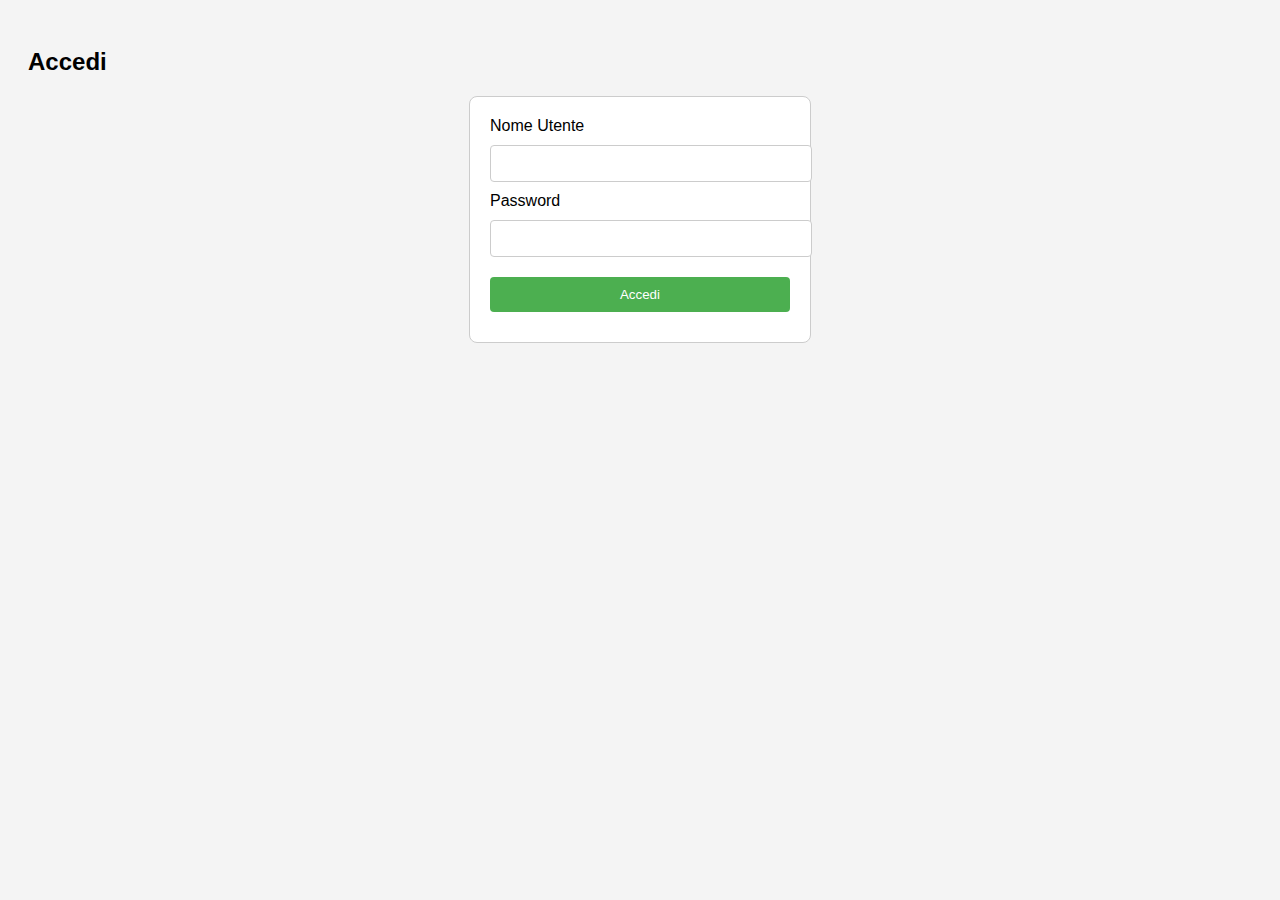
==== login.html @ 9db138d1 "Add files via upload" ====
<!DOCTYPE html>
<html lang="it">
<head>
  <meta charset="UTF-8">
  <meta name="viewport" content="width=device-width, initial-scale=1.0">
  <title>Login</title>
  <style>
    body {
      font-family: Arial, sans-serif;
      background-color: #f4f4f4;
      padding: 20px;
    }
    form {
      width: 300px;
      margin: 0 auto;
      padding: 20px;
      border: 1px solid #ccc;
      border-radius: 8px;
      background-color: #fff;
    }
    input[type="text"], input[type="password"], input[type="submit"] {
      width: 100%;
      padding: 10px;
      margin: 10px 0;
      border: 1px solid #ccc;
      border-radius: 4px;
    }
    input[type="submit"] {
      background-color: #4CAF50;
      color: white;
      border: none;
      cursor: pointer;
    }
    input[type="submit"]:hover {
      background-color: #45a049;
    }
  </style>
</head>
<body>

  <h2>Accedi</h2>

  <!-- Modulo di Login -->
  <form action="login.php" method="POST">
    <label for="login-username">Nome Utente</label>
    <input type="text" id="login-username" name="login-username" required><br>

    <label for="login-password">Password</label>
    <input type="password" id="login-password" name="login-password" required><br>

    <input type="submit" value="Accedi">
  </form>

</body>
</html>
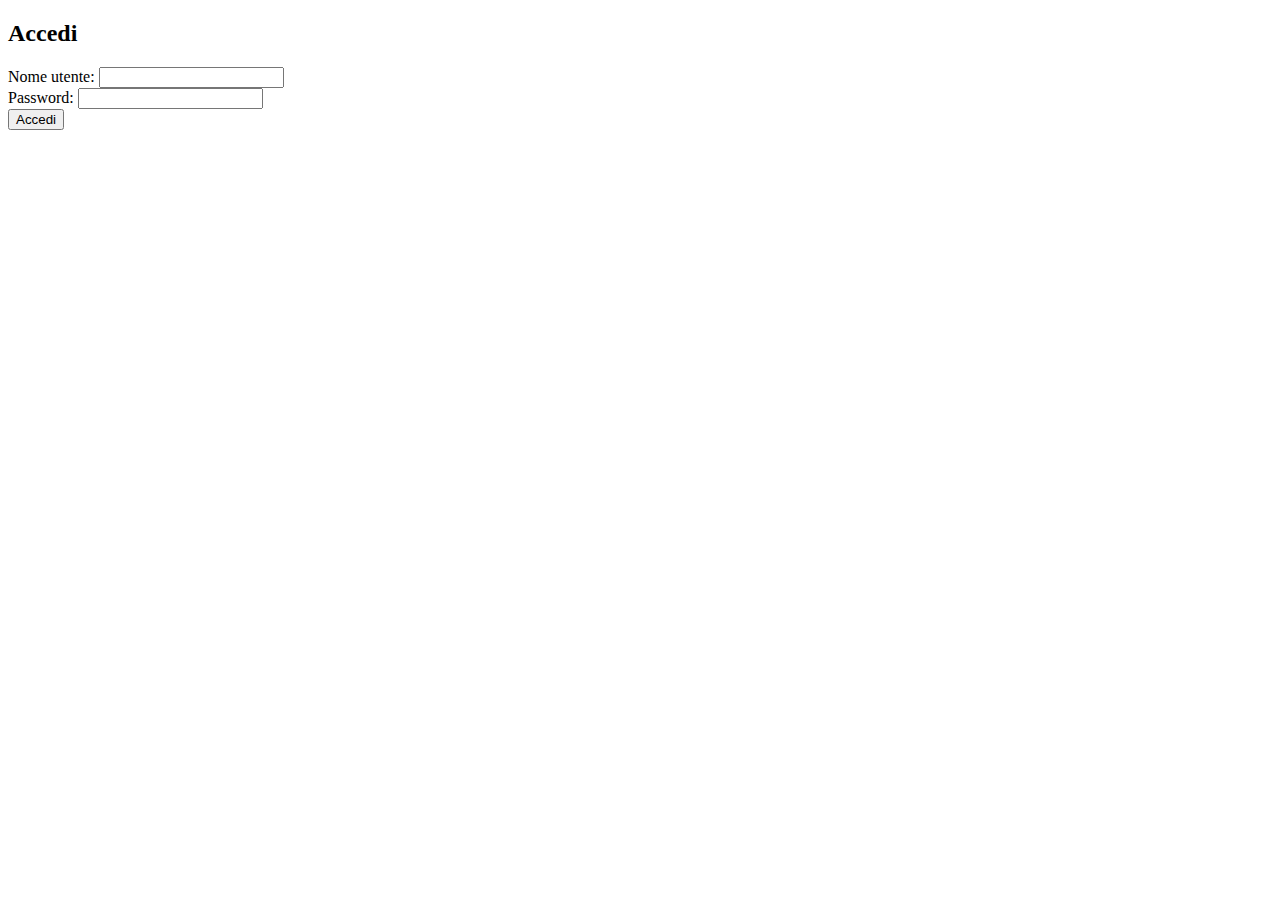
==== commit 71f46264: "Add files via upload" ====
--- a/login.html
+++ b/login.html
@@ -1,56 +1,20 @@
 <!DOCTYPE html>
 <html lang="it">
 <head>
-  <meta charset="UTF-8">
-  <meta name="viewport" content="width=device-width, initial-scale=1.0">
-  <title>Login</title>
-  <style>
-    body {
-      font-family: Arial, sans-serif;
-      background-color: #f4f4f4;
-      padding: 20px;
-    }
-    form {
-      width: 300px;
-      margin: 0 auto;
-      padding: 20px;
-      border: 1px solid #ccc;
-      border-radius: 8px;
-      background-color: #fff;
-    }
-    input[type="text"], input[type="password"], input[type="submit"] {
-      width: 100%;
-      padding: 10px;
-      margin: 10px 0;
-      border: 1px solid #ccc;
-      border-radius: 4px;
-    }
-    input[type="submit"] {
-      background-color: #4CAF50;
-      color: white;
-      border: none;
-      cursor: pointer;
-    }
-    input[type="submit"]:hover {
-      background-color: #45a049;
-    }
-  </style>
+    <meta charset="UTF-8">
+    <meta name="viewport" content="width=device-width, initial-scale=1.0">
+    <title>Login</title>
 </head>
 <body>
+    <h2>Accedi</h2>
+    <form action="login.php" method="POST">
+        <label for="login-username">Nome utente:</label>
+        <input type="text" name="login-username" id="login-username" required><br>
 
-  <h2>Accedi</h2>
+        <label for="login-password">Password:</label>
+        <input type="password" name="login-password" id="login-password" required><br>
 
-  <!-- Modulo di Login -->
-  <form action="login.php" method="POST">
-    <label for="login-username">Nome Utente</label>
-    <input type="text" id="login-username" name="login-username" required><br>
-
-    <label for="login-password">Password</label>
-    <input type="password" id="login-password" name="login-password" required><br>
-
-    <input type="submit" value="Accedi">
-  </form>
-
+        <button type="submit">Accedi</button>
+    </form>
 </body>
 </html>
-
